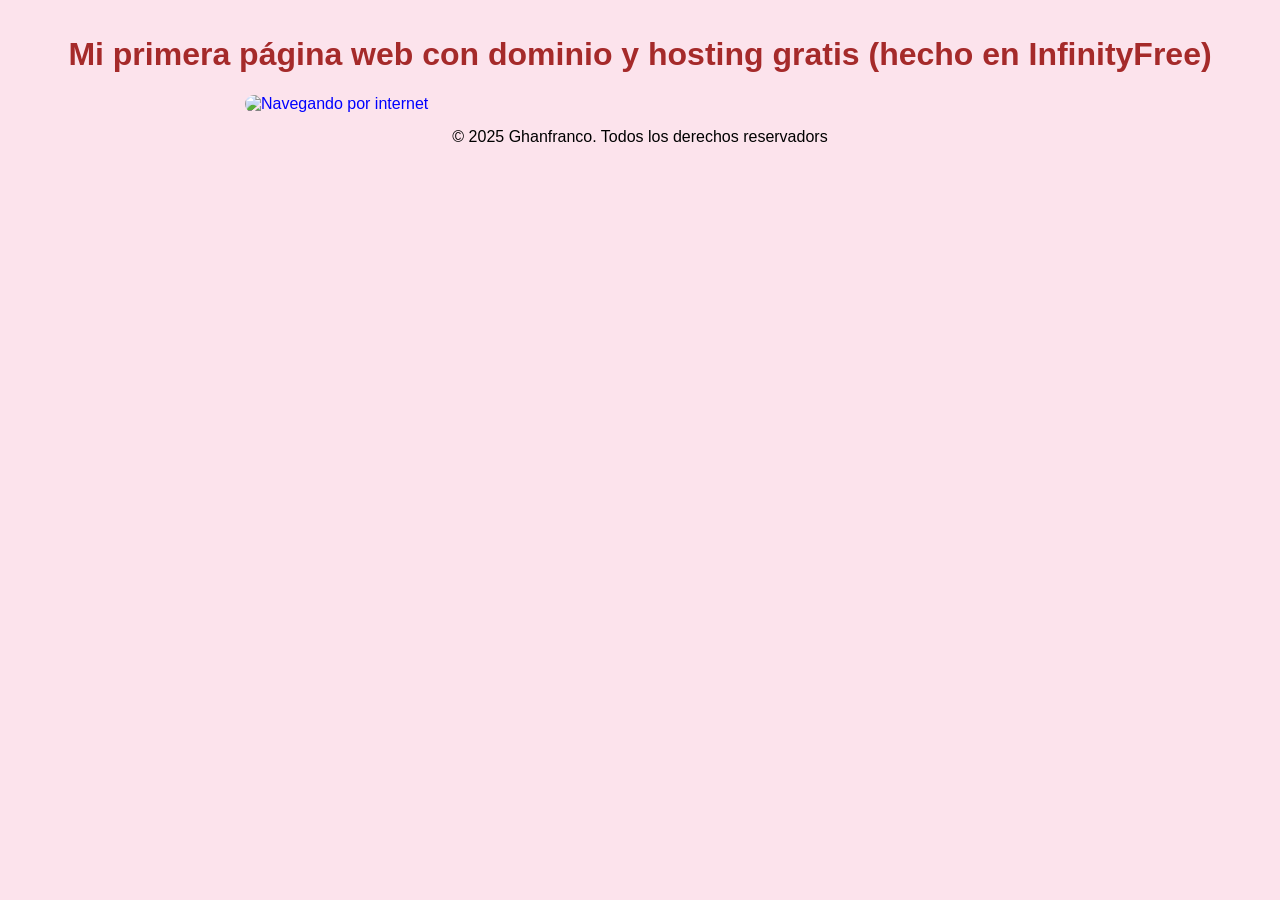
==== index.html @ e79a3286 "Add files via upload" ====
<!DOCTYPE html>
<html lang="es">
<head>
  <meta charset="UTF-8" />
  <meta name="viewport" content="width=device-width, initial-scale=1.0"/>
  <title>Document</title>
  <style>
    body {
      margin: 0;
      font-family: Arial, Helvetica, sans-serif;
      color: blue;
      background: #fce3ec;
      transition: background-color 1s ease;
    }

    h1 { 
        color: brown; 
        height: auto;
        display: block;
        text-align: center;
    }

    img {
      width: 790px;
      max-width: 100%;
      border-radius: 10px;
      display: block;
      height: auto;
      margin: 0 auto;
    }

    .mensaje {
      font-size: 20px;
      margin: 30px;
    }

    .contenedor {
      padding: 15px 25px;
    }
    footer{
      text-align: center;
      max-width: 100%;
      color: black;
    }
  </style>
</head>
<body>
  <div class="contenedor">
    <h1>Mi primera página web con dominio y hosting gratis (hecho en InfinityFree)</h1>
    <img src="https://www.aboutespanol.com/thmb/VKaT5_boihxgQ2gfEoxp1dYZoIA=/1500x0/filters:no_upscale():max_bytes(150000):strip_icc()/surfing-the-internet-184146944-57f1a5d65f9b586c35868278.jpg" alt="Navegando por internet" />
  </div>
  <footer>
    &copy; 2025 Ghanfranco. Todos los derechos reservadors
  </footer class="copyright">
  <script>
  function cambiarColor(){
    const color=`hsl(${Math.floor(Math.random()*360)}, 70%, 85%)`;
    document.body.style.backgroundColor=color;
  }
  setInterval(cambiarColor, 3000);
</script>
</body>


</html>
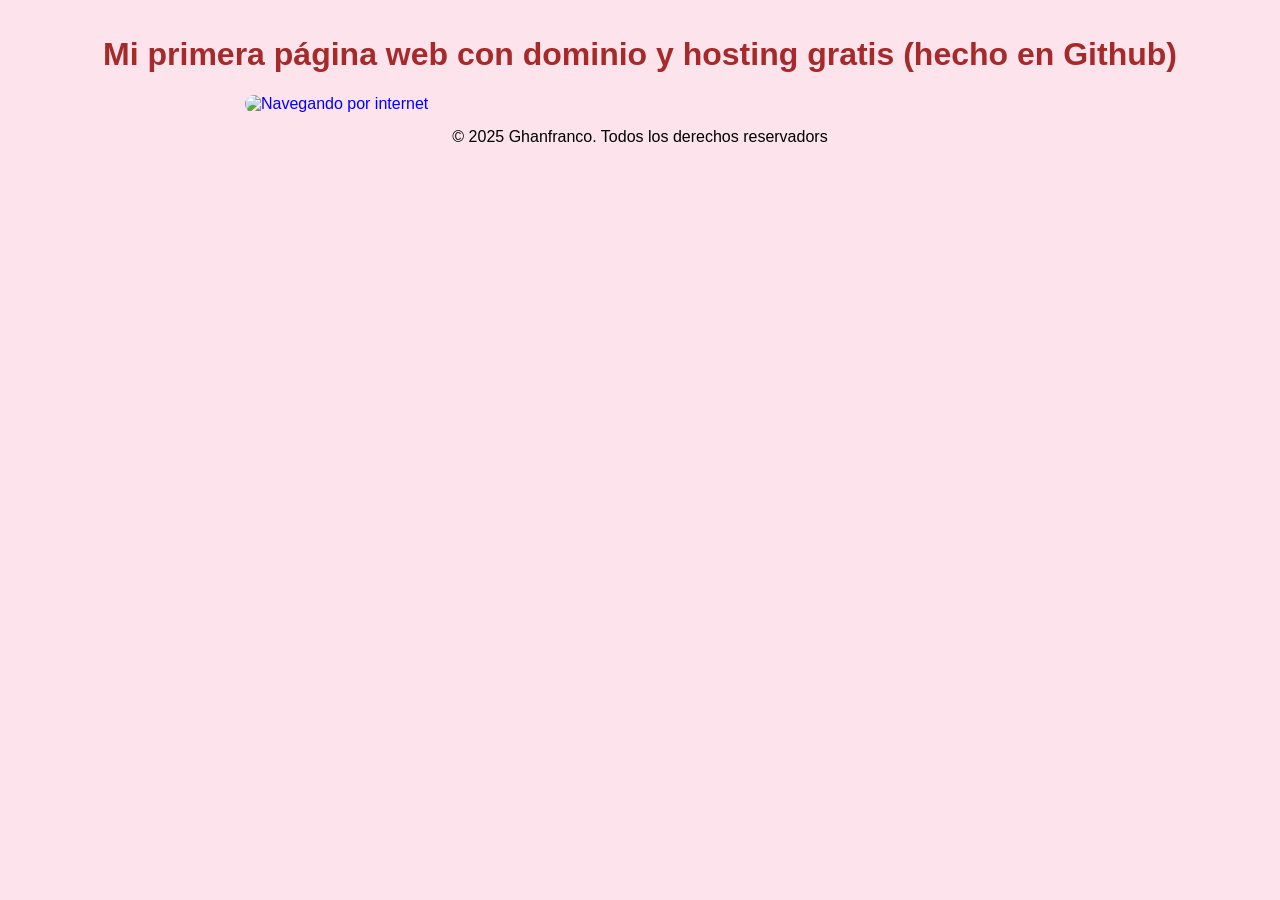
==== commit ec9d1833: "Update index.html" ====
--- a/index.html
+++ b/index.html
@@ -46,7 +46,7 @@
 </head>
 <body>
   <div class="contenedor">
-    <h1>Mi primera página web con dominio y hosting gratis (hecho en InfinityFree)</h1>
+    <h1>Mi primera página web con dominio y hosting gratis (hecho en Github)</h1>
     <img src="https://www.aboutespanol.com/thmb/VKaT5_boihxgQ2gfEoxp1dYZoIA=/1500x0/filters:no_upscale():max_bytes(150000):strip_icc()/surfing-the-internet-184146944-57f1a5d65f9b586c35868278.jpg" alt="Navegando por internet" />
   </div>
   <footer>
@@ -63,3 +63,4 @@
 
 
 </html>
+
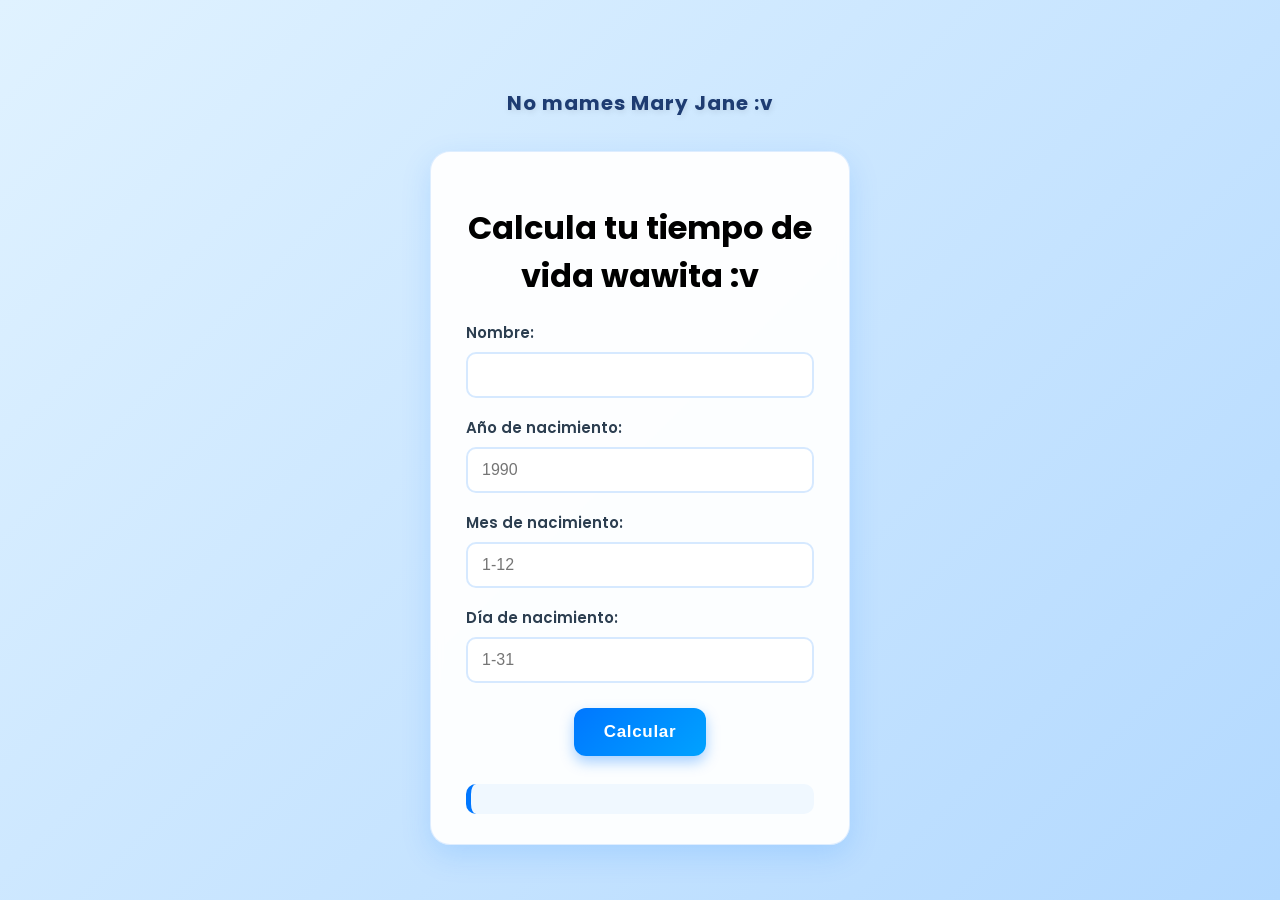
==== commit a66dacc8: "Add files via upload" ====
--- a/index.html
+++ b/index.html
@@ -1,66 +1,38 @@
 <!DOCTYPE html>
 <html lang="es">
 <head>
-  <meta charset="UTF-8" />
-  <meta name="viewport" content="width=device-width, initial-scale=1.0"/>
-  <title>Document</title>
-  <style>
-    body {
-      margin: 0;
-      font-family: Arial, Helvetica, sans-serif;
-      color: blue;
-      background: #fce3ec;
-      transition: background-color 1s ease;
-    }
-
-    h1 { 
-        color: brown; 
-        height: auto;
-        display: block;
-        text-align: center;
-    }
-
-    img {
-      width: 790px;
-      max-width: 100%;
-      border-radius: 10px;
-      display: block;
-      height: auto;
-      margin: 0 auto;
-    }
-
-    .mensaje {
-      font-size: 20px;
-      margin: 30px;
-    }
-
-    .contenedor {
-      padding: 15px 25px;
-    }
-    footer{
-      text-align: center;
-      max-width: 100%;
-      color: black;
-    }
-  </style>
+  <meta charset="UTF-8">
+  <title>Calculadora de Edad</title>
+  <meta name="viewport" content="width=device-width, initial-scale=1.0">
+  <link rel="stylesheet" href="style.css">
 </head>
 <body>
-  <div class="contenedor">
-    <h1>Mi primera página web con dominio y hosting gratis (hecho en Github)</h1>
-    <img src="https://www.aboutespanol.com/thmb/VKaT5_boihxgQ2gfEoxp1dYZoIA=/1500x0/filters:no_upscale():max_bytes(150000):strip_icc()/surfing-the-internet-184146944-57f1a5d65f9b586c35868278.jpg" alt="Navegando por internet" />
+  
+  <div class="contenedorTexto">
+      <h1>No mames Mary Jane :v</h1>
   </div>
-  <footer>
-    &copy; 2025 Ghanfranco. Todos los derechos reservadors
-  </footer class="copyright">
-  <script>
-  function cambiarColor(){
-    const color=`hsl(${Math.floor(Math.random()*360)}, 70%, 85%)`;
-    document.body.style.backgroundColor=color;
-  }
-  setInterval(cambiarColor, 3000);
-</script>
+
+  <div class="container">
+    <h1>Calcula tu tiempo de vida wawita :v</h1>
+
+    <label for="nombre">Nombre:</label>
+    <input type="texto" id="nombre">
+
+    <label for="anio">Año de nacimiento:</label>
+    <input type="numero" id="ano" placeholder="1990">
+
+    <label for="mes">Mes de nacimiento:</label>
+    <input type="numero" id="mes" placeholder="1-12">
+
+    <label for="dia">Día de nacimiento:</label>
+    <input type="numero" id="dia" placeholder="1-31">
+
+    <button onclick="calcularEdad()">Calcular</button>
+
+    <div id="resultado"></div>
+    <div id="imagen"></div>
+  </div>
+
+  <script src="js/main.js"></script>
 </body>
-
-
 </html>
-
--- a/style.css
+++ b/style.css
@@ -0,0 +1,149 @@
+/* Fuente moderna */
+@import url('https://fonts.googleapis.com/css2?family=Poppins:wght@400;600;700&display=swap');
+
+body {
+  font-family: 'Poppins', sans-serif;
+  margin: 0;
+  min-height: 100vh;
+  display: flex;
+  flex-direction: column;
+  align-items: center;
+  justify-content: center;
+  background: linear-gradient(135deg, #e0f2ff 0%, #b3d9ff 100%);
+  animation: backgroundShift 12s ease infinite;
+}
+
+/* Animación sutil en el fondo */
+@keyframes backgroundShift {
+  0% { background: linear-gradient(135deg, #e0f2ff 0%, #b3d9ff 100%); }
+  50% { background: linear-gradient(135deg, #cce7ff 0%, #99ccff 100%); }
+  100% { background: linear-gradient(135deg, #e0f2ff 0%, #b3d9ff 100%); }
+}
+
+.contenedorTexto {
+  text-align: center;
+  font-size: 10px;
+  font-weight: 700;
+  margin: 20px 0;
+  color: #1e3c72;
+  text-shadow: 1px 2px 6px rgba(0,0,0,0.1);
+  letter-spacing: 1px;
+}
+
+.container {
+  background: rgba(255, 255, 255, 0.95);
+  padding: 30px 35px;
+  border-radius: 20px;
+  box-shadow: 0 10px 30px rgba(0, 119, 255, 0.15);
+  text-align: center;
+  width: 100%;
+  max-width: 420px;
+  box-sizing: border-box;
+  backdrop-filter: blur(6px);
+  border: 1px solid rgba(0, 119, 255, 0.12);
+  transition: transform 0.3s ease, box-shadow 0.3s ease;
+}
+
+.container:hover {
+  transform: translateY(-6px);
+  box-shadow: 0 14px 30px rgba(0, 119, 255, 0.25);
+}
+
+label {
+  display: block;
+  margin-top: 18px;
+  font-weight: 600;
+  color: #2c3e50;
+  text-align: left;
+  font-size: 15px;
+}
+
+input {
+  width: 100%;
+  padding: 12px 14px;
+  margin-top: 8px;
+  border: 2px solid #d6e9ff;
+  border-radius: 10px;
+  font-size: 16px;
+  transition: border-color 0.3s ease, box-shadow 0.3s ease, transform 0.2s;
+  overflow: hidden;
+  text-overflow: ellipsis;
+  white-space: nowrap;
+  box-sizing: border-box;
+}
+
+input:focus {
+  border-color: #0077ff;
+  box-shadow: 0 0 8px rgba(0, 119, 255, 0.25);
+  outline: none;
+  transform: scale(1.02);
+}
+
+button {
+  margin-top: 25px;
+  padding: 14px 30px;
+  background: linear-gradient(135deg, #0077ff, #00a2ff);
+  color: white;
+  border: none;
+  border-radius: 12px;
+  cursor: pointer;
+  font-size: 17px;
+  font-weight: 600;
+  letter-spacing: 0.7px;
+  box-shadow: 0 6px 14px rgba(0, 119, 255, 0.35);
+  transition: all 0.3s ease;
+}
+
+button:hover {
+  background: linear-gradient(135deg, #0066dd, #0099ff);
+  box-shadow: 0 8px 18px rgba(0, 119, 255, 0.45);
+  transform: translateY(-3px) scale(1.03);
+}
+
+button:active {
+  transform: translateY(0) scale(1);
+}
+
+#resultado {
+  margin-top: 28px;
+  font-size: 18px;
+  font-weight: 500;
+  color: #2c3e50;
+  line-height: 1.6;
+  padding: 15px;
+  background-color: #f0f8ff;
+  border-radius: 10px;
+  border-left: 5px solid #0077ff;
+  animation: fadeIn 0.5s ease;
+}
+
+#imagen img {
+  margin-top: 25px;
+  max-width: 230px;
+  border-radius: 14px;
+  box-shadow: 0 8px 16px rgba(0, 0, 0, 0.12);
+  transition: transform 0.3s ease, box-shadow 0.3s ease;
+}
+
+#imagen img:hover {
+  transform: scale(1.05);
+  box-shadow: 0 10px 20px rgba(0, 0, 0, 0.15);
+}
+
+/* Animación de aparición */
+@keyframes fadeIn {
+  from { opacity: 0; transform: translateY(10px); }
+  to { opacity: 1; transform: translateY(0); }
+}
+
+/* Responsividad */
+@media (max-width: 480px) {
+  .container {
+    padding: 20px;
+    max-width: 90%;
+  }
+
+  button {
+    width: 100%;
+  }
+}
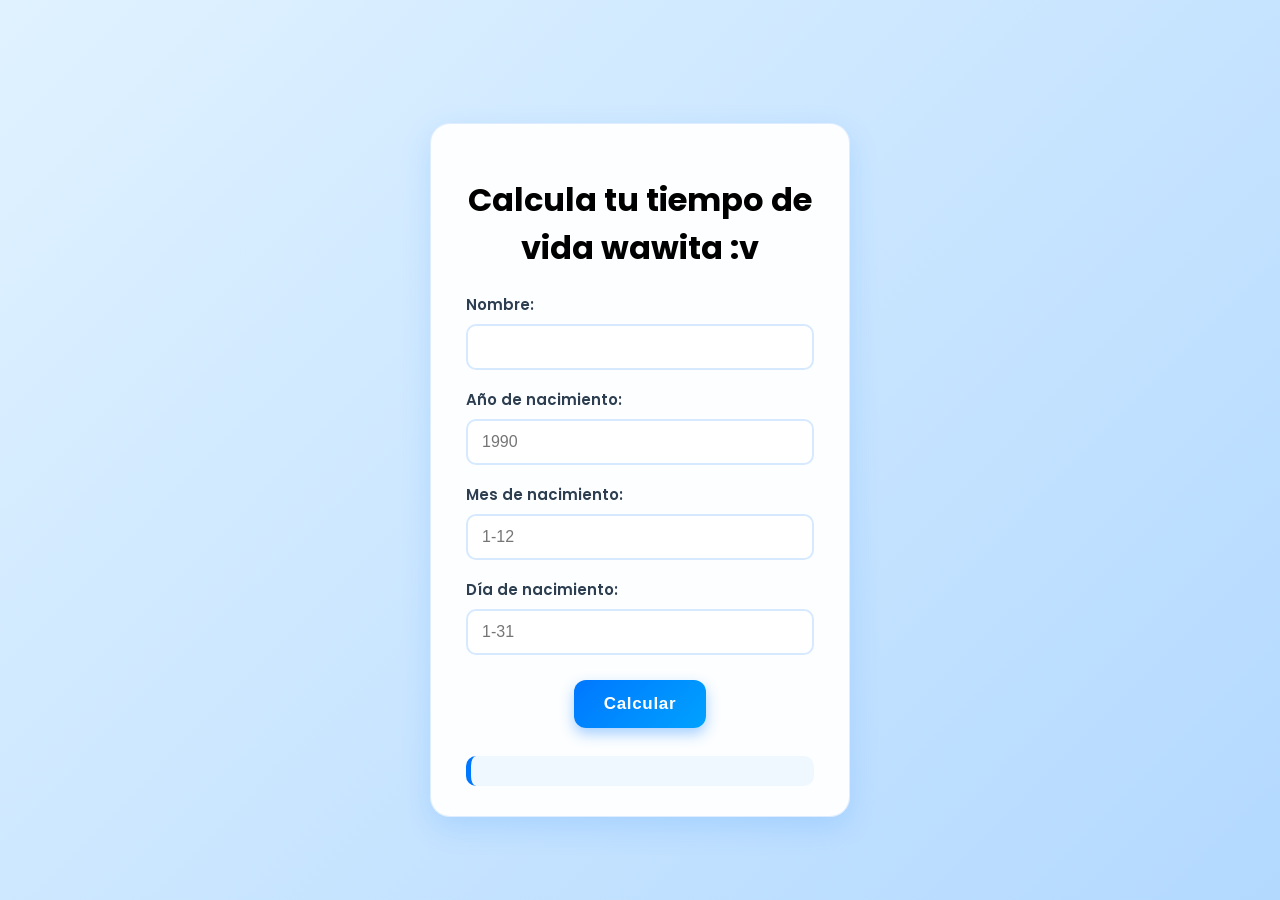
==== commit e507fa8e: "Update index.html" ====
--- a/index.html
+++ b/index.html
@@ -9,7 +9,7 @@
 <body>
   
   <div class="contenedorTexto">
-      <h1>No mames Mary Jane :v</h1>
+    
   </div>
 
   <div class="container">
@@ -36,3 +36,4 @@
   <script src="js/main.js"></script>
 </body>
 </html>
+
